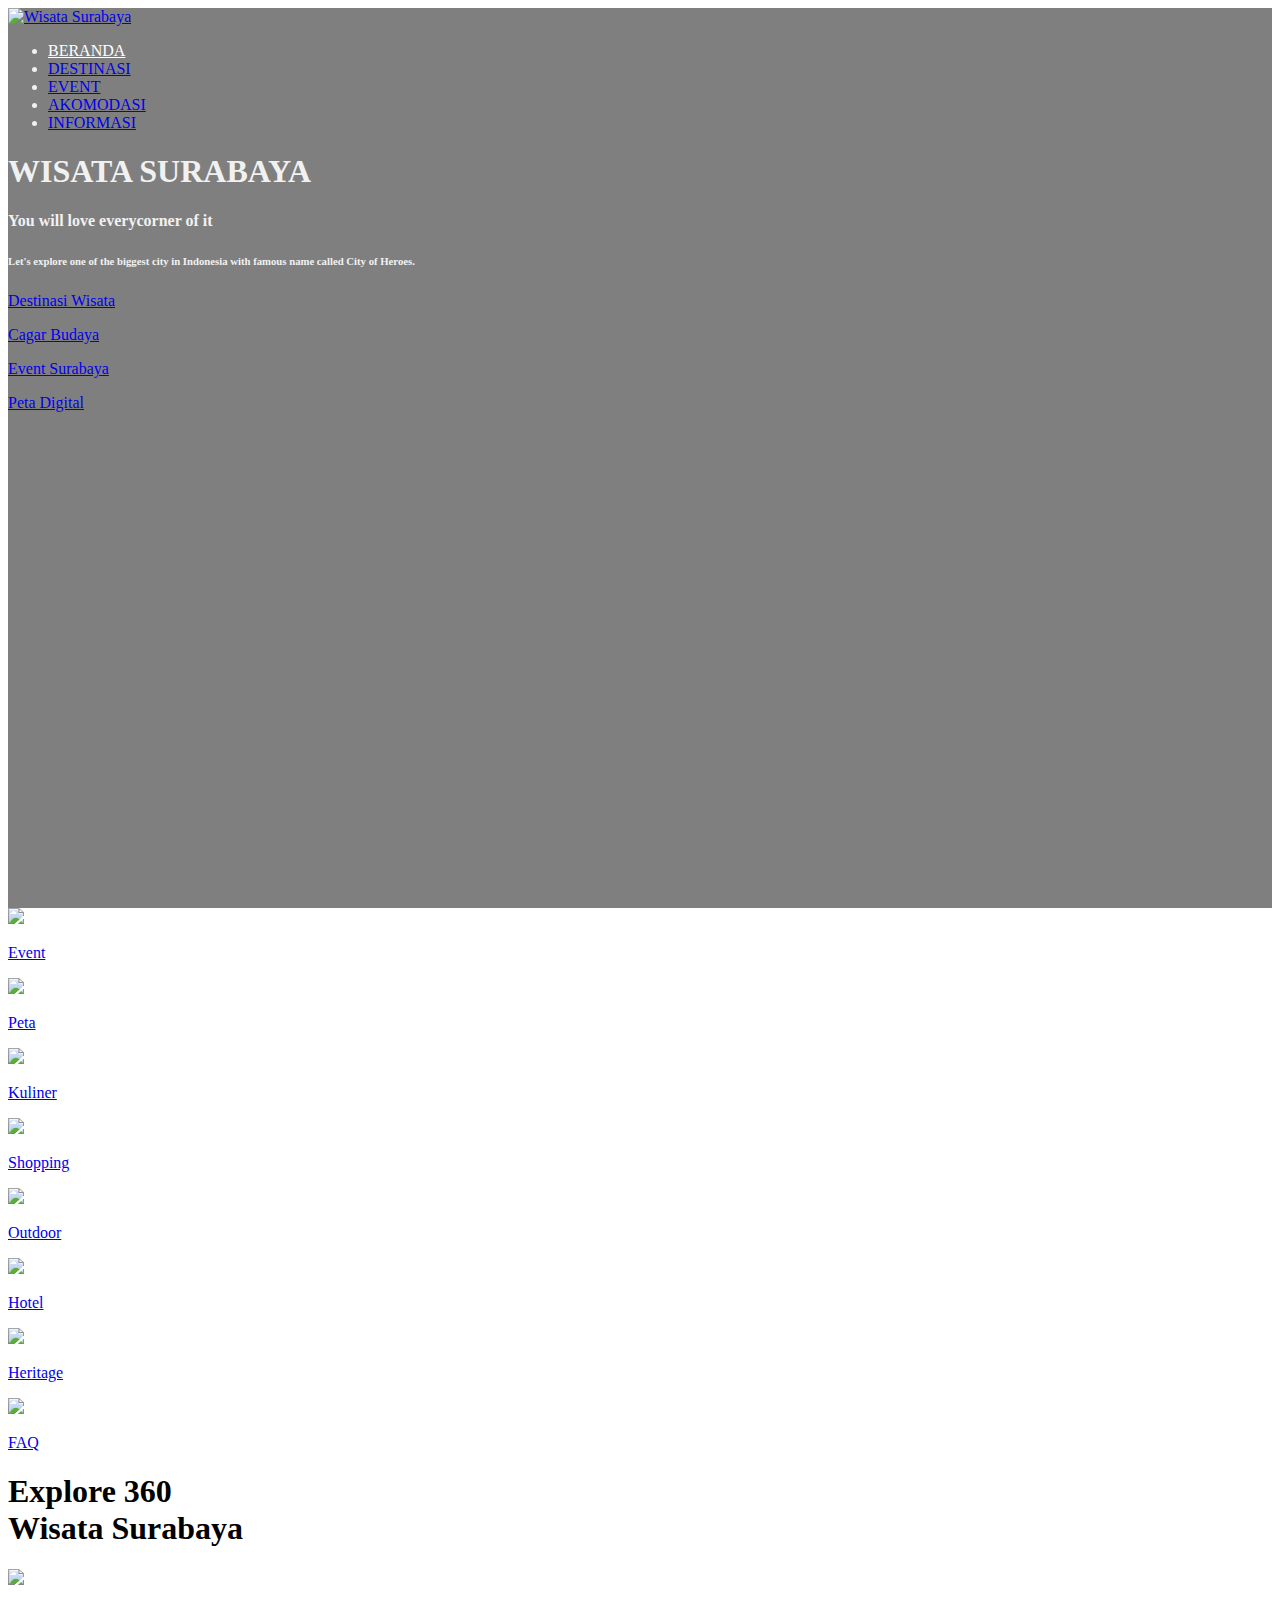
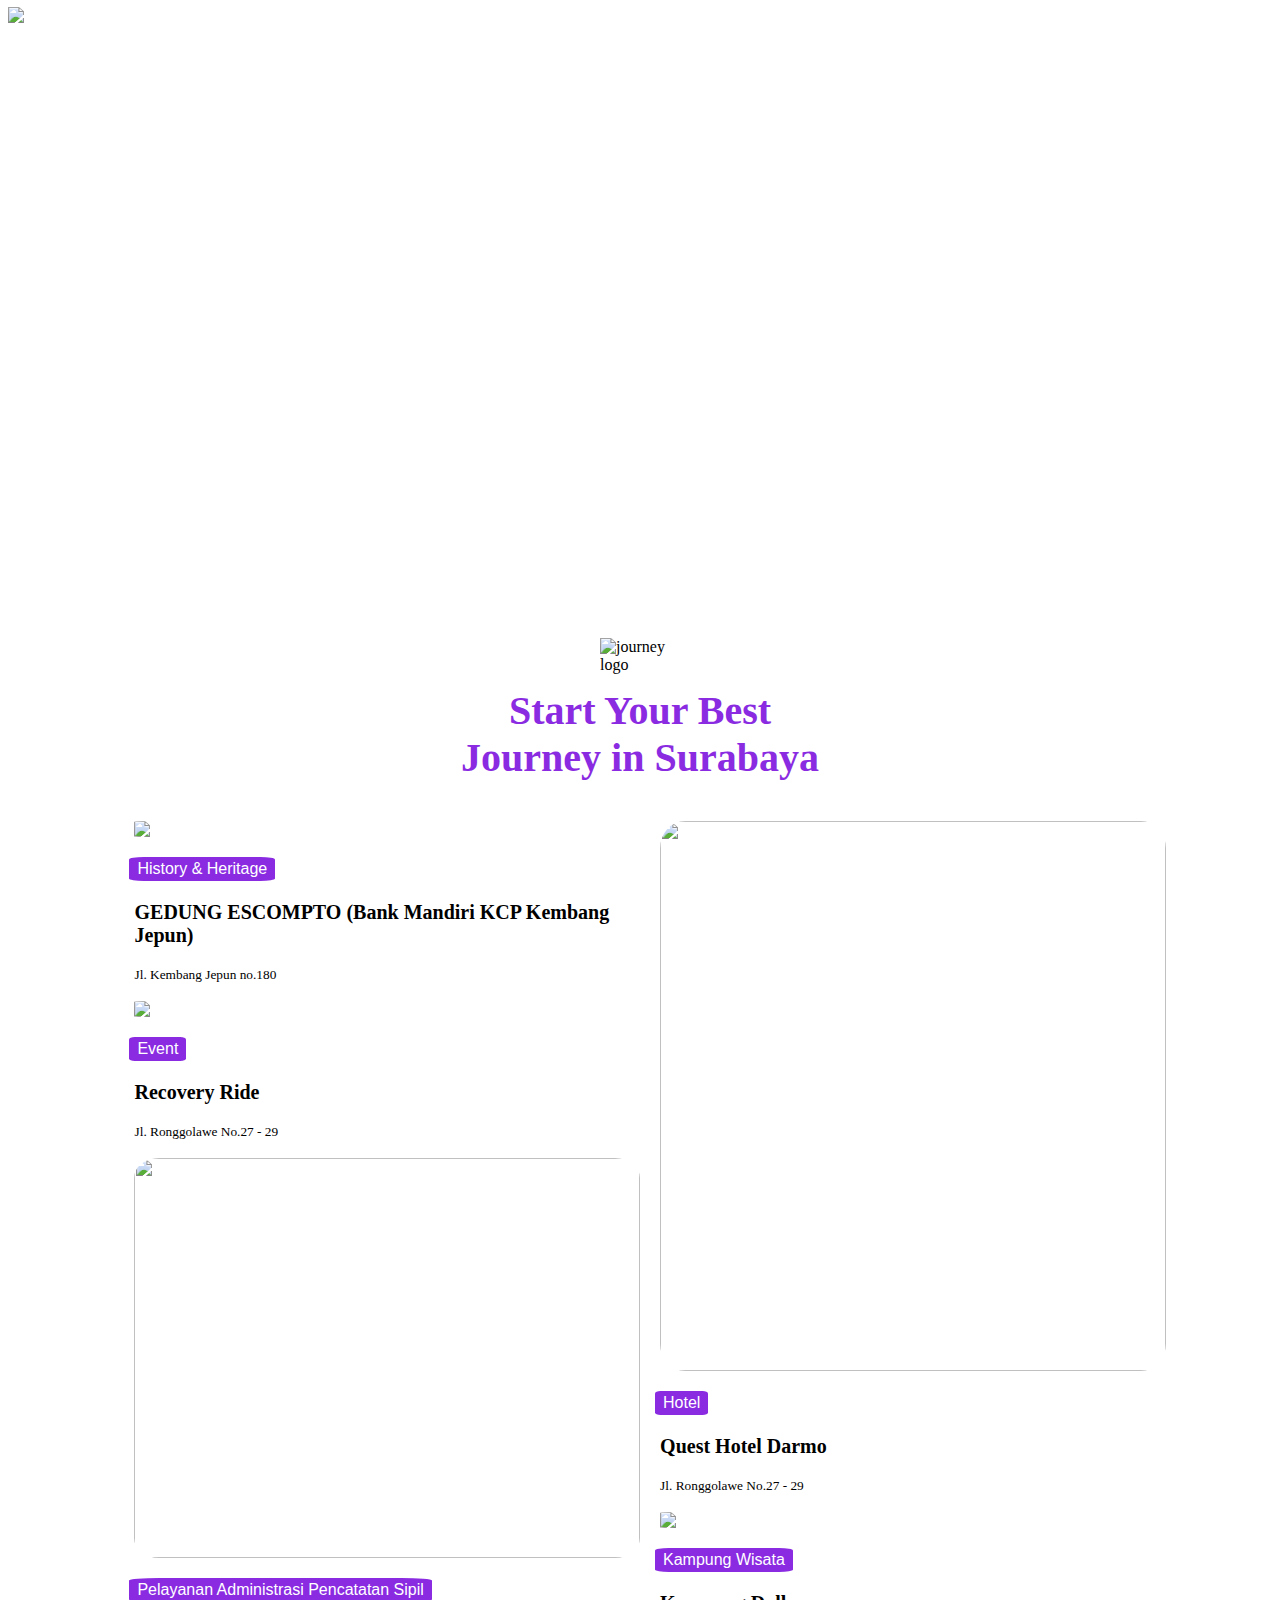
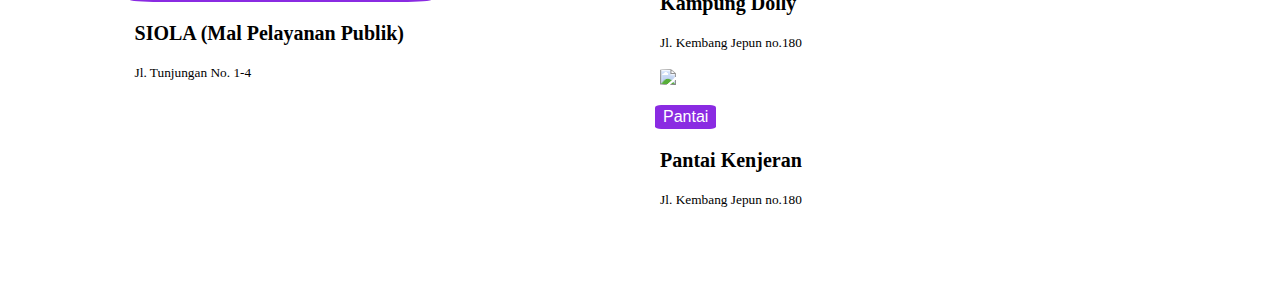
==== tourism/index.html @ 1029f973 "Add files via upload" ====
<!DOCTYPE html>
<html lang="en">
<head>
    <title>Wisata Surabaya</title>
    <meta charset="UTF-8">
    <meta http-equiv="X-UA-Compatible" content="IE=edge">
    <meta name="viewport" content="width=device-width, initial-scale=1, shrink-to-fit=no">
    <!-- bootstrap v.5.3-->
    <link href="https://cdn.jsdelivr.net/npm/bootstrap@5.3.0-alpha1/dist/css/bootstrap.min.css" 
    rel="stylesheet" integrity="sha384-GLhlTQ8iRABdZLl6O3oVMWSktQOp6b7In1Zl3/Jr59b6EGGoI1aFkw7cmDA6j6gD" crossorigin="anonymous">
    <script src="https://cdn.jsdelivr.net/npm/bootstrap@5.3.0-alpha1/dist/js/bootstrap.bundle.min.js"
    integrity="sha384-w76AqPfDkMBDXo30jS1Sgez6pr3x5MlQ1ZAGC+nuZB+EYdgRZgiwxhTBTkF7CXvN" crossorigin="anonymous"></script>
    <!-- feather-->
    <script src="https://unpkg.com/feather-icons"></script>
    <!-- css lokal -->
    <link rel="stylesheet" href="style.css">
    <!-- fontawesome -->
    <script defer src="https://use.fontawesome.com/releases/v5.15.4/js/all.js" integrity="sha384-rOA1PnstxnOBLzCLMcre8ybwbTmemjzdNlILg8O7z1lUkLXozs4DHonlDtnE7fpc" crossorigin="anonymous"></script>
</head>

<body class="px-0 py-0 mx-0 my-0">

  <section>

    <video autoplay muted loop class="video">
      <source src="video.mp4" type="video/mp4">
    </video>

    <div class="content">
      
      <header class="row py-3 align-items-center border-bottom shadow g-0">

          <div class="col-md-1"></div>
          
          <div class="col-md-5">
              <a href="index.html">
                  <img src="https://tourism.surabaya.go.id/assets/front/images/img-logo-sparkling.png" style="width: 110px;" alt="Wisata Surabaya">
              </a>
          </div>
          
          <div class="col-md-5">
              <ul class="nav">
                  <li class="nav-item"><a href="index.html" class="nav-link" aria-current="page" style="color: white;">BERANDA</a></li>
                  <li class="nav-item"><a href="destinasi.html" class="nav-link">DESTINASI</a></li>
                  <li class="nav-item"><a href="1.html" class="nav-link">EVENT</a></li>
                  <li class="nav-item"><a href="#" class="nav-link">AKOMODASI</a></li>
                  <li class="nav-item"><a href="#" class="nav-link">INFORMASI</a></li>
              </ul>
          </div>

          <div class="col-md-1"></div>
            
      </header>

      <main>
        <div class="row text-center mt-5 pt-4 g-0">
          <div class="col-12 mt-5">
            <h1>WISATA SURABAYA</h1>
          </div>
          <div class="col-12 mt-5">
            <h4>You will love everycorner of it</h4>
          </div>
          <div class="col-12 mt-2 mb-5">
            <h6>Let's explore one of the biggest city in Indonesia with famous name called City of Heroes.</h6>
          </div>
        </div>

        <div class="mt-5 mb-5"></div>

        <div class="container text-center mx-auto px-5 g-0">
          <div class="row text-center g-0">

            <div class="col-3"></div>

            <div class="col">
              <a href="#">                
                <div>
                  <p><i data-feather="map-pin" style="width: 100px;"></i></p>
                </div>
                <div>
                  <p>Destinasi Wisata</p>
                </div>                                       
              </a>  
            </div>

            <div class="col">
              <a href="#">                
                <div>
                  <p><i data-feather="slack" style="width: 100px;"></i></p>
                </div>
                <div>
                  <p>Cagar Budaya</p>
                </div>                                       
              </a>  
            </div>

            <div class="col">
              <a href="#">                
                <div>
                  <p><i data-feather="volume-2" style="width: 100px;"></i></p>
                </div>
                <div>
                  <p>Event Surabaya</p>
                </div>                                       
              </a>  
            </div>

            <div class="col">
              <a href="#">                
                <div>
                  <p><i data-feather="map" style="width: 100px;"></i></p>
                </div>
                <div>
                  <p>Peta Digital</p>
                </div>                                       
              </a>  
            </div>

            <div class="col-3"></div>
          </div>
        </div>
        
      </main>

    </div>

  </section>


  <section>
    <div class="container text-center my-5 mx-auto py-5">
      <div class="row text-center px-5">

        <div class="col-2 mb-3"></div>
          <div class="col-2 mb-3">
            <a href="#">                
              <div>
                <img class="img-fluid" src="https://tourism.surabaya.go.id/assets/front/images/icon-event.png">
              </div>
              <div>
                <p>Event</p>
              </div>                                       
            </a>  
          </div>
          <div class="col-2 mb-3">
            <a href="#">                
              <div>
                <img class="img-fluid" src="https://tourism.surabaya.go.id/assets/front/images/icon-maps.png">
              </div>
              <div>
                <p>Peta</p>
              </div>                                       
            </a>  
          </div>
          <div class="col-2 mb-3">
            <a href="#">                
              <div>
                <img class="img-fluid" src="https://tourism.surabaya.go.id/assets/front/images/icon-culinary.png">
              </div>
              <div>
                <p>Kuliner</p>
              </div>                                       
            </a> 
          </div>
          <div class="col-2 mb-3">
            <a href="#">                
              <div>
                <img class="img-fluid" src="https://tourism.surabaya.go.id/assets/front/images/icon-shopping.png">
              </div>
              <div>
                <p>Shopping</p>
              </div>                                       
            </a> 
          </div>
        <div class="col-2 mb-3"></div>


        <div class="col-2"></div>
          <div class="col-2">
            <a href="#">                
              <div>
                <img class="img-fluid" src="https://tourism.surabaya.go.id/assets/front/images/icon-outdoornature.png">
              </div>
              <div>
                <p>Outdoor</p>
              </div>                                       
            </a>  
          </div>
          <div class="col-2">
            <a href="#">                
              <div>
                <img class="img-fluid" src="https://tourism.surabaya.go.id/assets/front/images/icon-hotel.png">
              </div>
              <div>
                <p>Hotel</p>
              </div>                                       
            </a>  
          </div>
          <div class="col-2">
            <a href="#">                
              <div>
                <img class="img-fluid" src="https://tourism.surabaya.go.id/assets/front/images/icon-heritage.png">
              </div>
              <div>
                <p>Heritage</p>
              </div>                                       
            </a> 
          </div>
          <div class="col-2">
            <a href="#">                
              <div>
                <img class="img-fluid" src="https://tourism.surabaya.go.id/assets/front/images/icon-faq.png">
              </div>
              <div>
                <p>FAQ</p>
              </div>                                       
            </a> 
          </div>
        <div class="col-2"></div>      

      </div>
    </div>    

    <div class="container mx-auto px-5">
      <div class="row mx-5 mb-5">
        <div class="col-auto me-auto">
          <h1>
            Explore 360 <br> Wisata Surabaya
          </h1>          
        </div>
        <div class="col-auto">
          <img class="img-fluid" src="https://tourism.surabaya.go.id/assets/front/images/icon-360.png">
        </div>

        <div class="col-12 mb-5 text-center">
          <br><img style="height: 500px;" src="http://blog.darmawisataindonesia.co.id/wp-content/uploads/2019/04/Tugu-Pahlawan-750x430.jpg">
        </div>     

      </div>
    </div>
  </section>

  <section>
    <div class="container3">
      <div class="judul3">
          <img class="logo3" src="https://cdn-icons-png.flaticon.com/512/773/773554.png?w=740&t=st=1675099941~exp=1675100541~hmac=f95807babddb7a2db1659bd3710bb999030ebbdc7c1d0a46c5380931b96e0e4c" alt="journey logo">
          <h1 style="color: blueviolet; font-family: Lucida Sans; font-size: 30pt; text-align: center; margin-top: 10pt; margin-bottom: 30px;">
              Start Your Best <br> Journey in Surabaya</h1>
      </div>
                            
      <div class="row3">
          <div>
              <img class="gambar3" src="https://surabayapagi.com/po-content/uploads/tunjungan-street-copy.jpg">                    
              <button class="button3">History & Heritage</button>
              <div class="detail3">                
                  <h3 style="font-size: 15pt; color: black;">GEDUNG ESCOMPTO (Bank Mandiri KCP Kembang Jepun)</h3>
                  <i class="fas fa-map-marker-alt"></i> Jl. Kembang Jepun no.180
              </div>
             
          </div>
          <br>
          <div>
              <img class="gambar3" src="https://tourism.surabaya.go.id/storage/accomodation/Mercure%20Grand%20Mirama_1653899910.jpg">                      
              <button class="button3">Event</button>
              <div class="detail3"> 
                  <h3 style="font-size: 15pt; color: black;">Recovery Ride</h3> 
                  <i class="fas fa-map-marker-alt"></i> Jl. Ronggolawe No.27 - 29
              </div>
          </div>
          <br> 
          <div>
              <img class="gambar3" src="https://jurnalisindonesia.id/uploads/large/738f8a3527316bf6ce7d881239bf2c99.jpg" height="400px">                      
              <button class="button3">Pelayanan Administrasi Pencatatan Sipil</button>
              <div class="detail3"> 
                  <h3 style="font-size: 15pt; color: black;">SIOLA (Mal Pelayanan Publik)</h3> 
                  <i class="fas fa-map-marker-alt"></i> Jl. Tunjungan No. 1-4
              </div>
          </div>             
          
      </div>

      <div class="row3">
          <div>
              <img class="gambar3" src="https://pix8.agoda.net/hotelImages/648/648784/648784_17020310450050751056.jpg?ca=6&ce=1&s=1024x768" height="550px">
              <button class="button3">Hotel</button>
              <div class="detail3"> 
                  <h3 style="font-size: 15pt; color: black;">Quest Hotel Darmo </h3> 
                  <i class="fas fa-map-marker-alt"></i> Jl. Ronggolawe No.27 - 29
              </div>
          </div> 
          <br>
          <div>
              <img class="gambar3" src="https://ik.imagekit.io/tvlk/apr-asset/dgXfoyh24ryQLRcGq00cIdKHRmotrWLNlvG-TxlcLxGkiDwaUSggleJNPRgIHCX6/hotel/asset/20043035-7a796c5d257c024e29bc4c82f22a7b34.jpeg?tr=q-40,c-at_max,w-1280,h-720&_src=imagekit">                  
              <button class="button3">Kampung Wisata</button>
              <div class="detail3"> 
                  <h3 style="font-size: 15pt; color: black;">Kampung Dolly</h3> 
                  <i class="fas fa-map-marker-alt"></i> Jl. Kembang Jepun no.180
              </div>
          </div>
          <br>
          <div>
              <img class="gambar3" src="https://mundomaya.travel/wp-content/webp-express/webp-images/uploads/2021/07/Tempat-Wisata-Surabaya-1.jpg.webp">                  
              <button class="button3">Pantai</button>
              <div class="detail3"> 
                  <h3 style="font-size: 15pt; color: black;">Pantai Kenjeran</h3> 
                  <i class="fas fa-map-marker-alt"></i> Jl. Kembang Jepun no.180
              </div>
          </div>
      </div>
      
  </div>
  </section>
    
    
    <footer></footer>  


    <script>
      feather.replace()
      var video = document.getElementById("yuriVideo");
    </script>    
    
</body>
</html>
---- tourism/style.css ----
.video {
    object-fit: cover;
    width: 100%;
    height: 100%;
}

.content {
  position: absolute;
  bottom: 0;
  background: rgba(0, 0, 0, 0.5);
  color: #f1f1f1;
  width: 100%;
  height: 100%;
}

section {
position: relative;
width: 100%;
height: 100vh;
}


.button3{
    color: white;
    background-color: blueviolet;
    margin-top: 20px;
    border-color: transparent;
    border-radius: 10%;
    margin-left: 5px;
    font-size: 12pt;
  }
  
  .button3:hover{
    background-color: purple;  
  }
  
  .logo3{
      width: 80px;
      display: block;
      margin-top: 30px;
      margin-left: auto;
      margin-right: auto;
  }
  
  .container3{
      max-width: 1280px;
      margin: 400px auto;
      display: flex;
      flex-wrap: wrap;
      justify-content: center;
   }
  
  .row3{
    width: calc((1/2)*80%);
    margin-bottom: 5%;
    padding: 10px;
  }
  
  .judul3{
      width: 100%;
    }
  
  .gambar3{
      width: 100%;
      display: block; 
      margin-left: 10px;
      margin-right: 10px;
      border-radius: 5%;
  }
  .detail3{
    margin-left: 2%;
    margin-right: 0%;
    font-size: 10pt;
  }
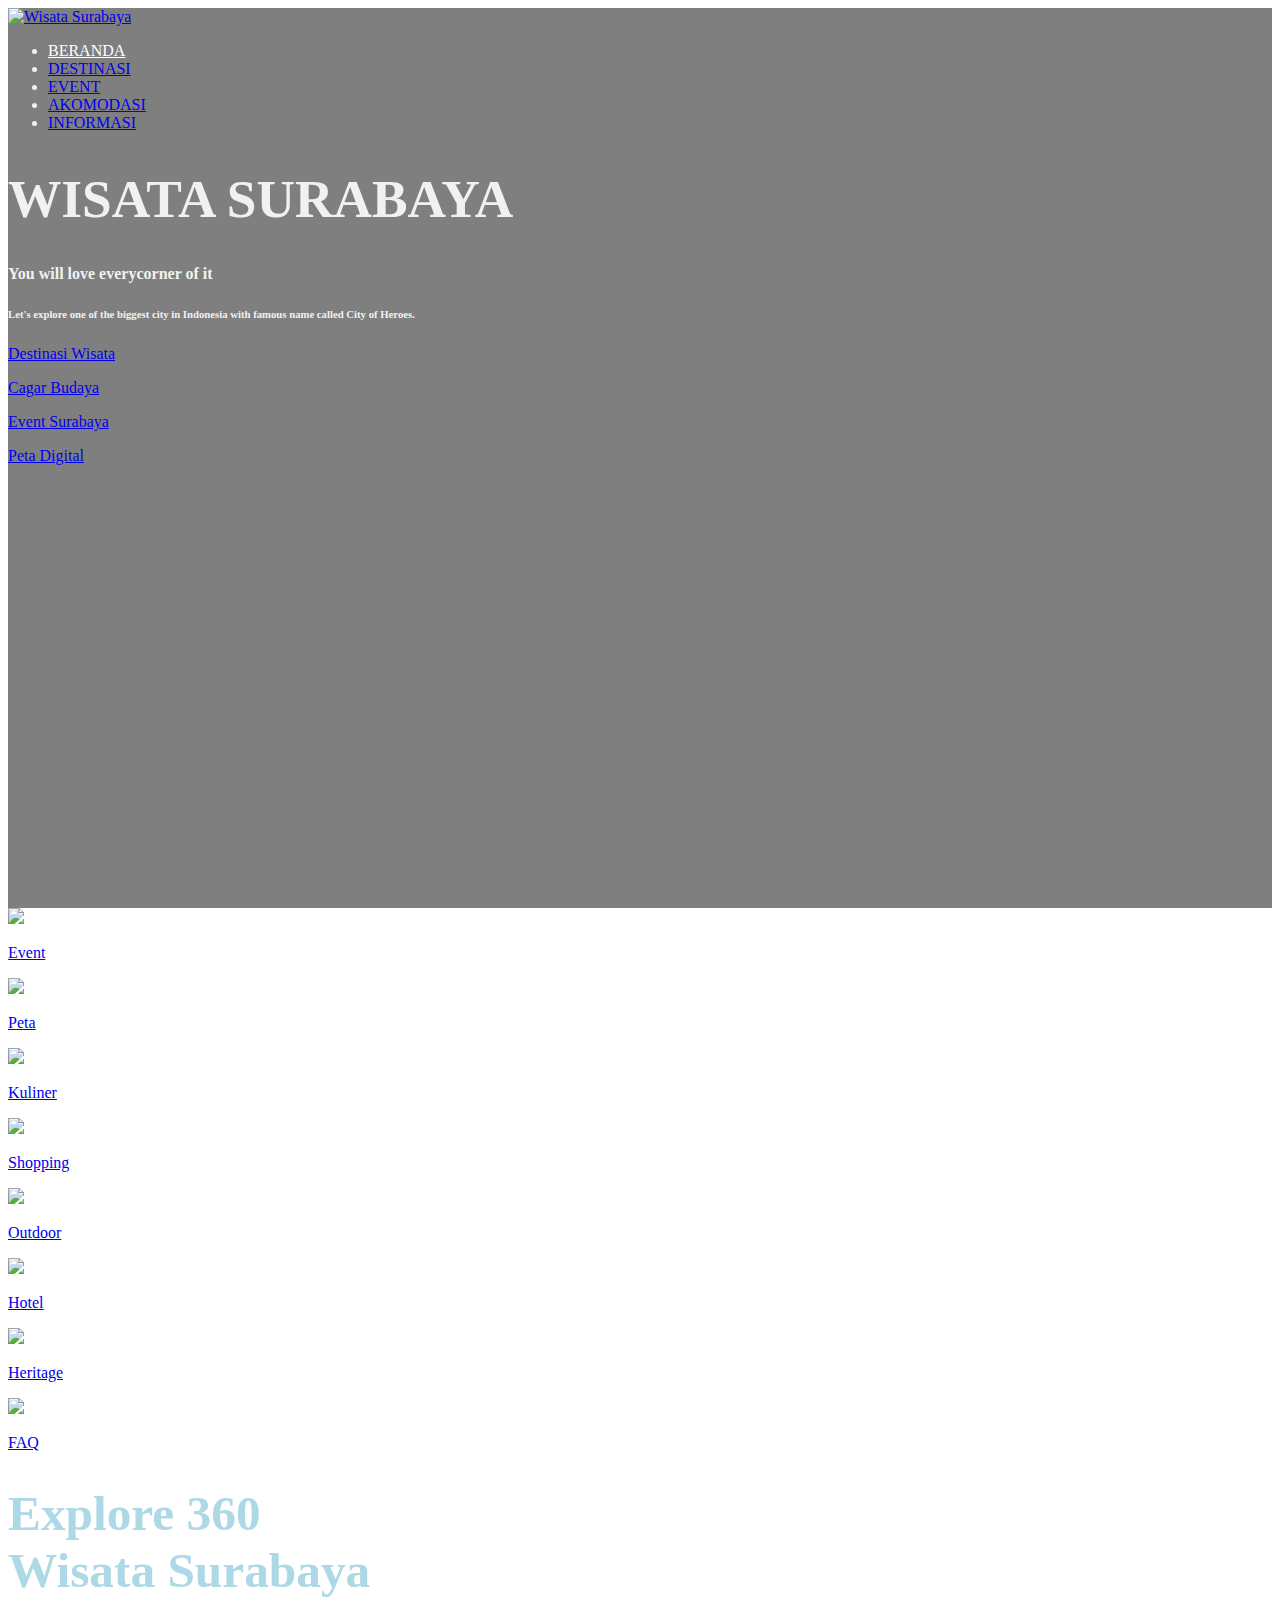
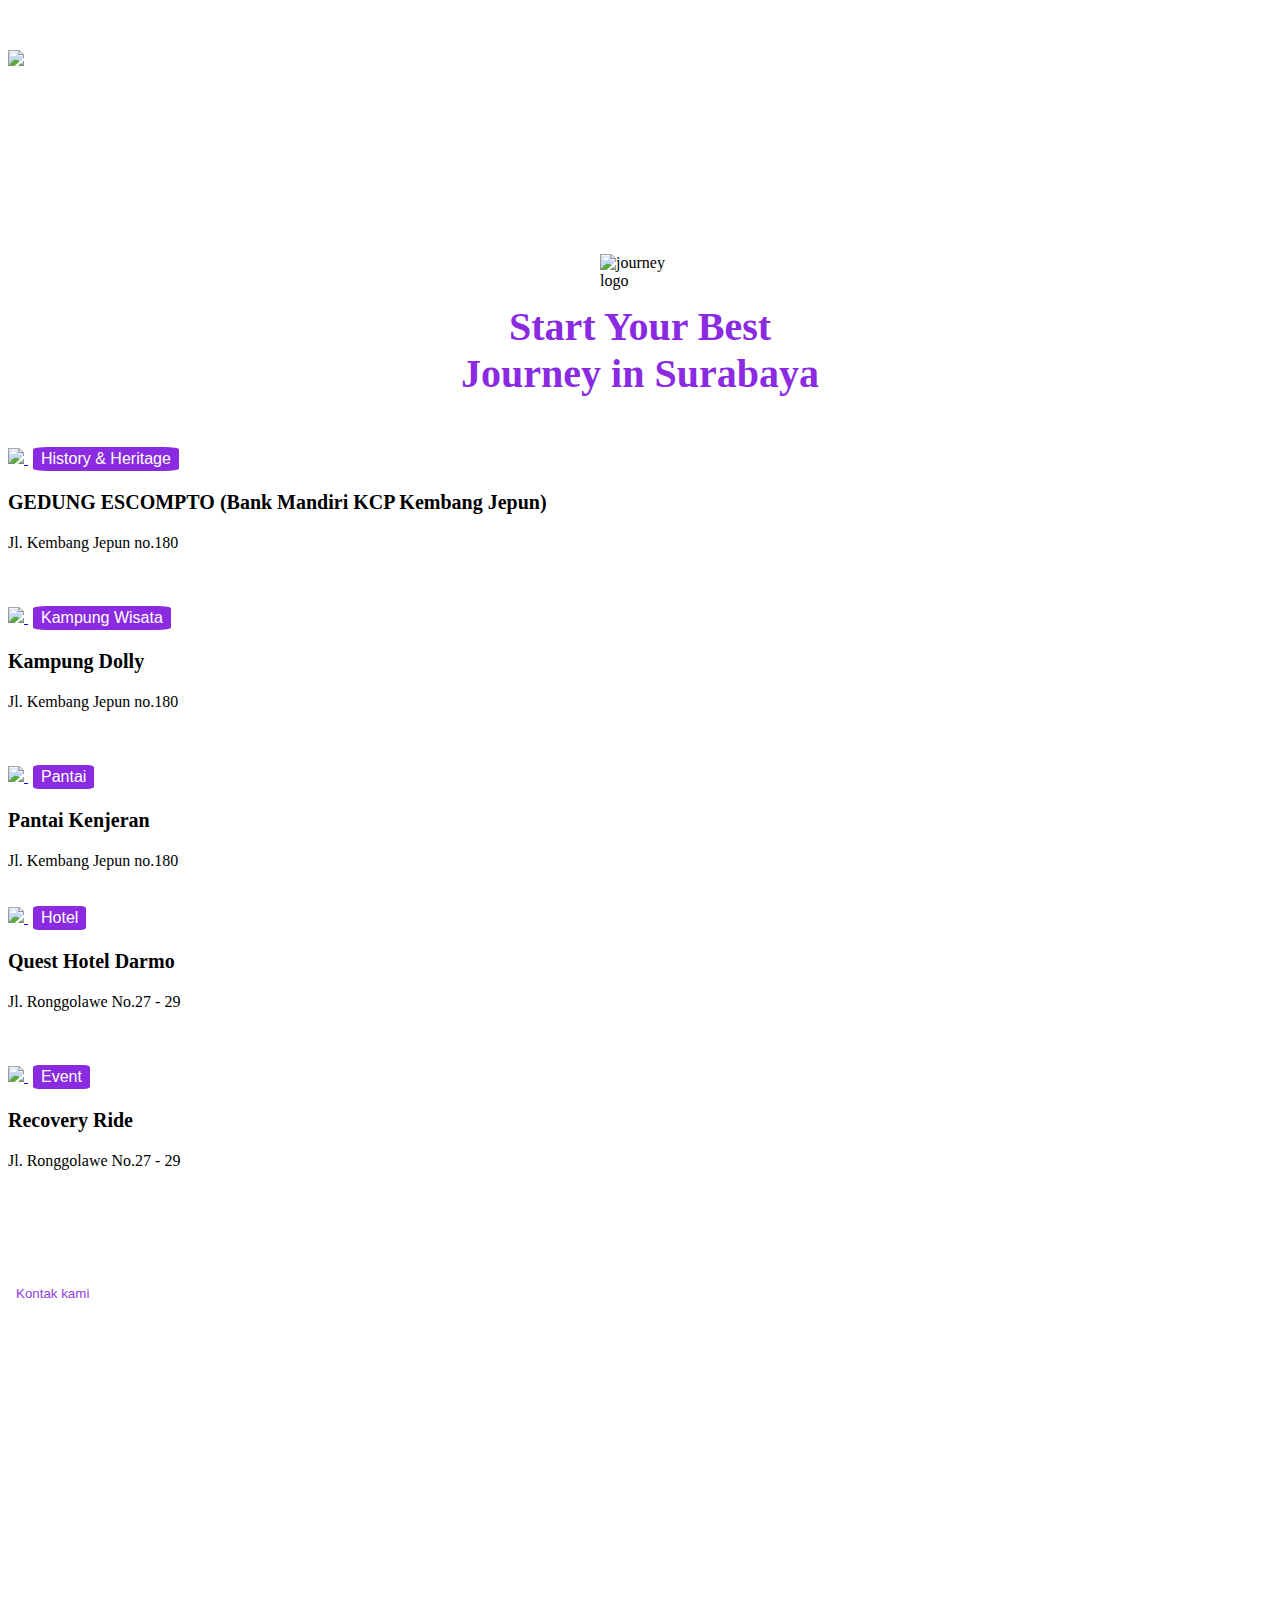
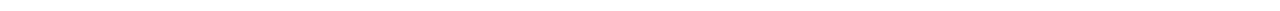
==== commit 7c9d76da: "Update index.html" ====
--- a/tourism/index.html
+++ b/tourism/index.html
@@ -55,7 +55,7 @@
       <main>
         <div class="row text-center mt-5 pt-4 g-0">
           <div class="col-12 mt-5">
-            <h1>WISATA SURABAYA</h1>
+            <h1 style="font-size: 40pt;">WISATA SURABAYA</h1>
           </div>
           <div class="col-12 mt-5">
             <h4>You will love everycorner of it</h4>
@@ -73,7 +73,7 @@
             <div class="col-3"></div>
 
             <div class="col">
-              <a href="#">                
+              <a href="destinasi.html">                
                 <div>
                   <p><i data-feather="map-pin" style="width: 100px;"></i></p>
                 </div>
@@ -127,7 +127,7 @@
   </section>
 
 
-  <section>
+  <div>
     <div class="container text-center my-5 mx-auto py-5">
       <div class="row text-center px-5">
 
@@ -224,101 +224,160 @@
     <div class="container mx-auto px-5">
       <div class="row mx-5 mb-5">
         <div class="col-auto me-auto">
-          <h1>
+          <h1 style="font-size: 37pt; color: lightblue;">
             Explore 360 <br> Wisata Surabaya
-          </h1>          
+          </h1> 
+          <br>         
         </div>
         <div class="col-auto">
-          <img class="img-fluid" src="https://tourism.surabaya.go.id/assets/front/images/icon-360.png">
-        </div>
-
-        <div class="col-12 mb-5 text-center">
-          <br><img style="height: 500px;" src="http://blog.darmawisataindonesia.co.id/wp-content/uploads/2019/04/Tugu-Pahlawan-750x430.jpg">
+          <img src="https://tourism.surabaya.go.id/assets/front/images/icon-360.png">
+        </div>
+
+        <div class="col-12 mb-5 d-flex justify-content-center">
+          <video autoplay muted loop>
+            <source src="https://tourism.surabaya.go.id/assets/front/videos/360.mp4" type="video/mp4">
+          </video>          
         </div>     
 
       </div>
     </div>
-  </section>
-
-  <section>
-    <div class="container3">
-      <div class="judul3">
-          <img class="logo3" src="https://cdn-icons-png.flaticon.com/512/773/773554.png?w=740&t=st=1675099941~exp=1675100541~hmac=f95807babddb7a2db1659bd3710bb999030ebbdc7c1d0a46c5380931b96e0e4c" alt="journey logo">
-          <h1 style="color: blueviolet; font-family: Lucida Sans; font-size: 30pt; text-align: center; margin-top: 10pt; margin-bottom: 30px;">
-              Start Your Best <br> Journey in Surabaya</h1>
+  </div>
+
+
+
+  <div class="container">
+    <div class="row px-5 mx-5">
+      <div class="col-12 mb-4">
+        <img class="logo3" src="https://cdn-icons-png.flaticon.com/512/773/773554.png?w=740&t=st=1675099941~exp=1675100541~hmac=f95807babddb7a2db1659bd3710bb999030ebbdc7c1d0a46c5380931b96e0e4c" alt="journey logo">
+        <h1 style="color: blueviolet; font-family: Lucida Sans; font-size: 30pt; text-align: center; margin-top: 10pt; margin-bottom: 30px;">
+            Start Your Best <br> Journey in Surabaya</h1>
       </div>
-                            
-      <div class="row3">
-          <div>
-              <img class="gambar3" src="https://surabayapagi.com/po-content/uploads/tunjungan-street-copy.jpg">                    
-              <button class="button3">History & Heritage</button>
-              <div class="detail3">                
-                  <h3 style="font-size: 15pt; color: black;">GEDUNG ESCOMPTO (Bank Mandiri KCP Kembang Jepun)</h3>
+                              
+        <div class="col-6 mb-5">
+            <div>
+              <a href="#">
+                <img class="img-fluid gambar" src="https://surabayapagi.com/po-content/uploads/tunjungan-street-copy.jpg">
+              </a>                 
+                <button class="button3">History & Heritage</button>
+                <p>                
+                    <h3 style="font-size: 15pt; color: black;">GEDUNG ESCOMPTO (Bank Mandiri KCP Kembang Jepun)</h3>
+                    <i class="fas fa-map-marker-alt"></i> Jl. Kembang Jepun no.180
+                </p>
+              
+            </div>
+            <br>
+            <div>
+              <a href="#">
+                <img class="img-fluid gambar" src="https://ik.imagekit.io/tvlk/apr-asset/dgXfoyh24ryQLRcGq00cIdKHRmotrWLNlvG-TxlcLxGkiDwaUSggleJNPRgIHCX6/hotel/asset/20043035-7a796c5d257c024e29bc4c82f22a7b34.jpeg?tr=q-40,c-at_max,w-1280,h-720&_src=imagekit">     
+              </a>             
+              <button class="button3">Kampung Wisata</button>
+              <p> 
+                  <h3 style="font-size: 15pt; color: black;">Kampung Dolly</h3> 
                   <i class="fas fa-map-marker-alt"></i> Jl. Kembang Jepun no.180
-              </div>
-             
-          </div>
-          <br>
-          <div>
-              <img class="gambar3" src="https://tourism.surabaya.go.id/storage/accomodation/Mercure%20Grand%20Mirama_1653899910.jpg">                      
+              </p>
+            </div>              
+            <br> 
+            <div>
+              <a href="#">
+                <img class="img-fluid gambar" src="https://mundomaya.travel/wp-content/webp-express/webp-images/uploads/2021/07/Tempat-Wisata-Surabaya-1.jpg.webp"> 
+              </a>                 
+              <button class="button3">Pantai</button>
+              <p> 
+                  <h3 style="font-size: 15pt; color: black;">Pantai Kenjeran</h3> 
+                  <i class="fas fa-map-marker-alt"></i> Jl. Kembang Jepun no.180
+              </p>
+          </div>           
+            
+        </div>
+
+        <div class="col-6 mb-5">
+            <div>
+                <a href="#">
+                  <img class="gambar" src="https://tourism.surabaya.go.id/storage/tour/1648710891_1.jpg">
+                </a>
+                <button class="button3">Hotel</button>
+                <p> 
+                    <h3 style="font-size: 15pt; color: black;">Quest Hotel Darmo </h3> 
+                    <i class="fas fa-map-marker-alt"></i> Jl. Ronggolawe No.27 - 29
+                </p>
+            </div> 
+            <br>
+            <div>
+              <a href="#">
+                <img class="img-fluid gambar" src="https://tourism.surabaya.go.id/storage/accomodation/Mercure%20Grand%20Mirama_1653899910.jpg">  
+              </a>                    
               <button class="button3">Event</button>
-              <div class="detail3"> 
+              <p> 
                   <h3 style="font-size: 15pt; color: black;">Recovery Ride</h3> 
                   <i class="fas fa-map-marker-alt"></i> Jl. Ronggolawe No.27 - 29
-              </div>
-          </div>
-          <br> 
-          <div>
-              <img class="gambar3" src="https://jurnalisindonesia.id/uploads/large/738f8a3527316bf6ce7d881239bf2c99.jpg" height="400px">                      
-              <button class="button3">Pelayanan Administrasi Pencatatan Sipil</button>
-              <div class="detail3"> 
-                  <h3 style="font-size: 15pt; color: black;">SIOLA (Mal Pelayanan Publik)</h3> 
-                  <i class="fas fa-map-marker-alt"></i> Jl. Tunjungan No. 1-4
-              </div>
-          </div>             
-          
-      </div>
-
-      <div class="row3">
-          <div>
-              <img class="gambar3" src="https://pix8.agoda.net/hotelImages/648/648784/648784_17020310450050751056.jpg?ca=6&ce=1&s=1024x768" height="550px">
-              <button class="button3">Hotel</button>
-              <div class="detail3"> 
-                  <h3 style="font-size: 15pt; color: black;">Quest Hotel Darmo </h3> 
-                  <i class="fas fa-map-marker-alt"></i> Jl. Ronggolawe No.27 - 29
-              </div>
-          </div> 
-          <br>
-          <div>
-              <img class="gambar3" src="https://ik.imagekit.io/tvlk/apr-asset/dgXfoyh24ryQLRcGq00cIdKHRmotrWLNlvG-TxlcLxGkiDwaUSggleJNPRgIHCX6/hotel/asset/20043035-7a796c5d257c024e29bc4c82f22a7b34.jpeg?tr=q-40,c-at_max,w-1280,h-720&_src=imagekit">                  
-              <button class="button3">Kampung Wisata</button>
-              <div class="detail3"> 
-                  <h3 style="font-size: 15pt; color: black;">Kampung Dolly</h3> 
-                  <i class="fas fa-map-marker-alt"></i> Jl. Kembang Jepun no.180
-              </div>
-          </div>
-          <br>
-          <div>
-              <img class="gambar3" src="https://mundomaya.travel/wp-content/webp-express/webp-images/uploads/2021/07/Tempat-Wisata-Surabaya-1.jpg.webp">                  
-              <button class="button3">Pantai</button>
-              <div class="detail3"> 
-                  <h3 style="font-size: 15pt; color: black;">Pantai Kenjeran</h3> 
-                  <i class="fas fa-map-marker-alt"></i> Jl. Kembang Jepun no.180
-              </div>
-          </div>
-      </div>
-      
+              </p>
+            </div>              
+        </div>
+
+    </div>      
   </div>
-  </section>
+
     
     
-    <footer></footer>  
+  <div class="mt-5 pb-5 pt-5 bawah px-0">
+    <div class="mx-auto px-5 g-0">
+      <div class="row mx-5 px-5 g-0" style="color: white;">
+
+        <div class="col-md-3">
+          <h5>FIND US</h5>
+          <p>Tourism Information Center <br> Jl. Gubernur Suryo 15</p>
+          <button type="button" class="btn btn-primary" style="color: #9141e0; background-color: white; border-color: transparent;"><i class="fas fa-phone"></i> Kontak kami</button>
+          <br><br>
+          <div>
+            <a style="color: white; text-decoration:none" href="#">
+              <i class="fab fa-facebook-square fa-lg"></i>
+            </a>
+            <a href="#" style="color: white; text-decoration:none">
+              <i class="fab fa-instagram fa-lg"></i>
+            </a>
+          </div>
+        </div>
+
+        <div class="col-md-3">
+          <h5>CONTACT US</h5>
+          <p>Dinas Kebudayaan, Kepemudaan dan Olahraga serta Pariwisata Kota Surabaya Kota Surabaya</p>
+        </div>
+
+        <div class="col-md-3">
+          <h5>OUR OTHER SITES</h5>
+          <a href="#" style="color: white; text-decoration:none">
+            Disbudporapar Surabaya
+          </a>
+          <br>
+          <a href="#" style="color: white; text-decoration:none">
+            360° Surabaya
+          </a>
+          <br>
+          <a href="#" style="color: white; text-decoration:none">
+            Tiket Wisata Surabaya
+          </a>
+          <br>
+          <a href="#" style="color: white; text-decoration:none">
+            Katalog Museum Surabaya
+          </a>
+          <br>
+          <a href="#" style="color: white; text-decoration:none">
+            Bangga Surabaya
+          </a>
+        </div>
+
+        <div class="col-md-3">
+          <h5>WISATA SURABAYA</h5>
+        </div>
+
+      </div>
+    </div>
+  </div>  
 
 
     <script>
       feather.replace()
-      var video = document.getElementById("yuriVideo");
     </script>    
     
 </body>
-</html>+</html>
